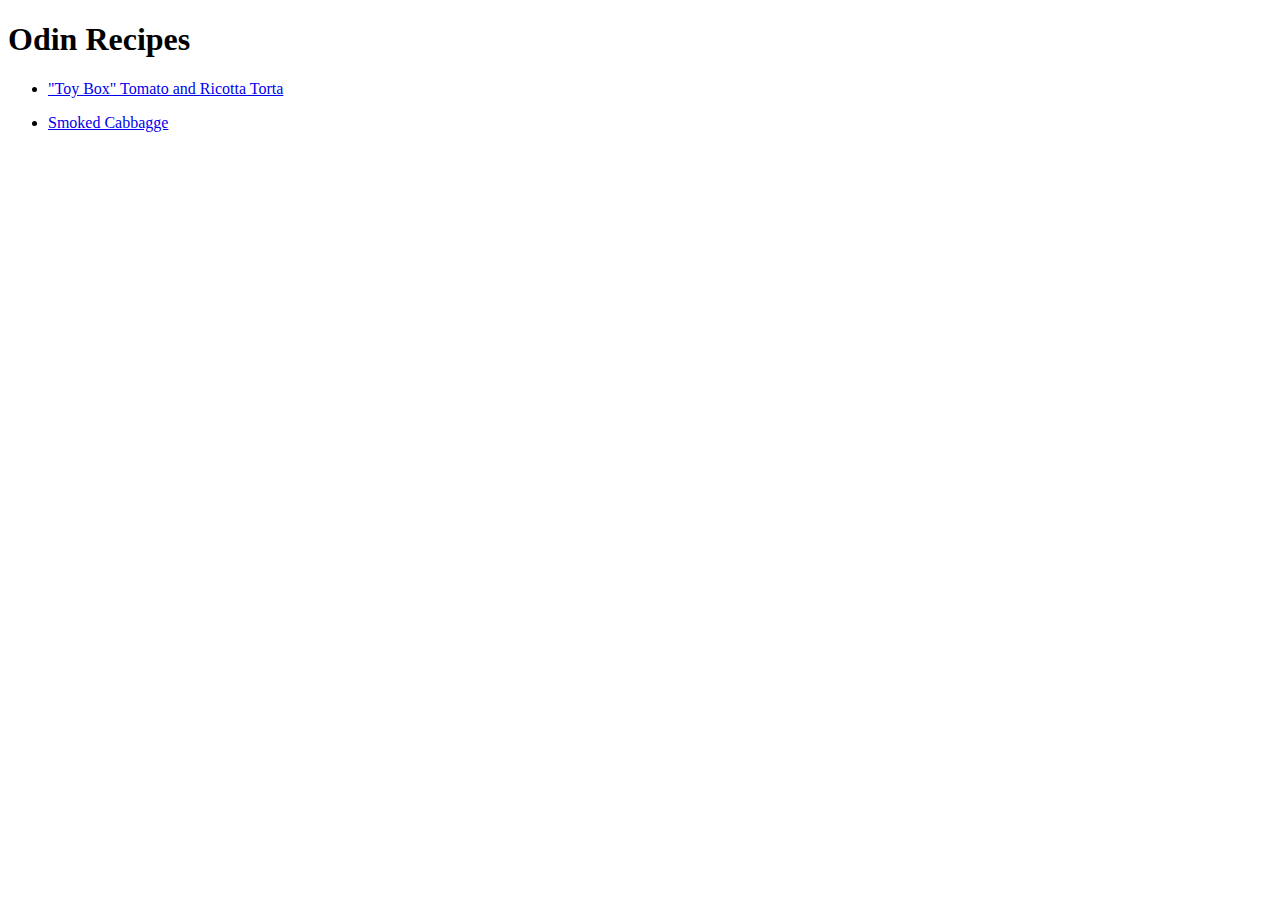
==== index.html @ d8ba0356 "Add smkdcabb.html and link it to index.html" ====
<!DOCTYPE html>
<html lang="en">


<head>
    <meta charset="utf-8">
    <title>Odin Recipes</title>

</head>



<body>
<h1>Odin Recipes</h1>
<ul>
<li><a href="recipes/toyboxtorta.html" >"Toy Box" Tomato and Ricotta Torta</a></li>
<p></p>
<li><a href="recipes/smkdcabb.html" >Smoked Cabbagge</a></li>


</ul>
</body>



</html>
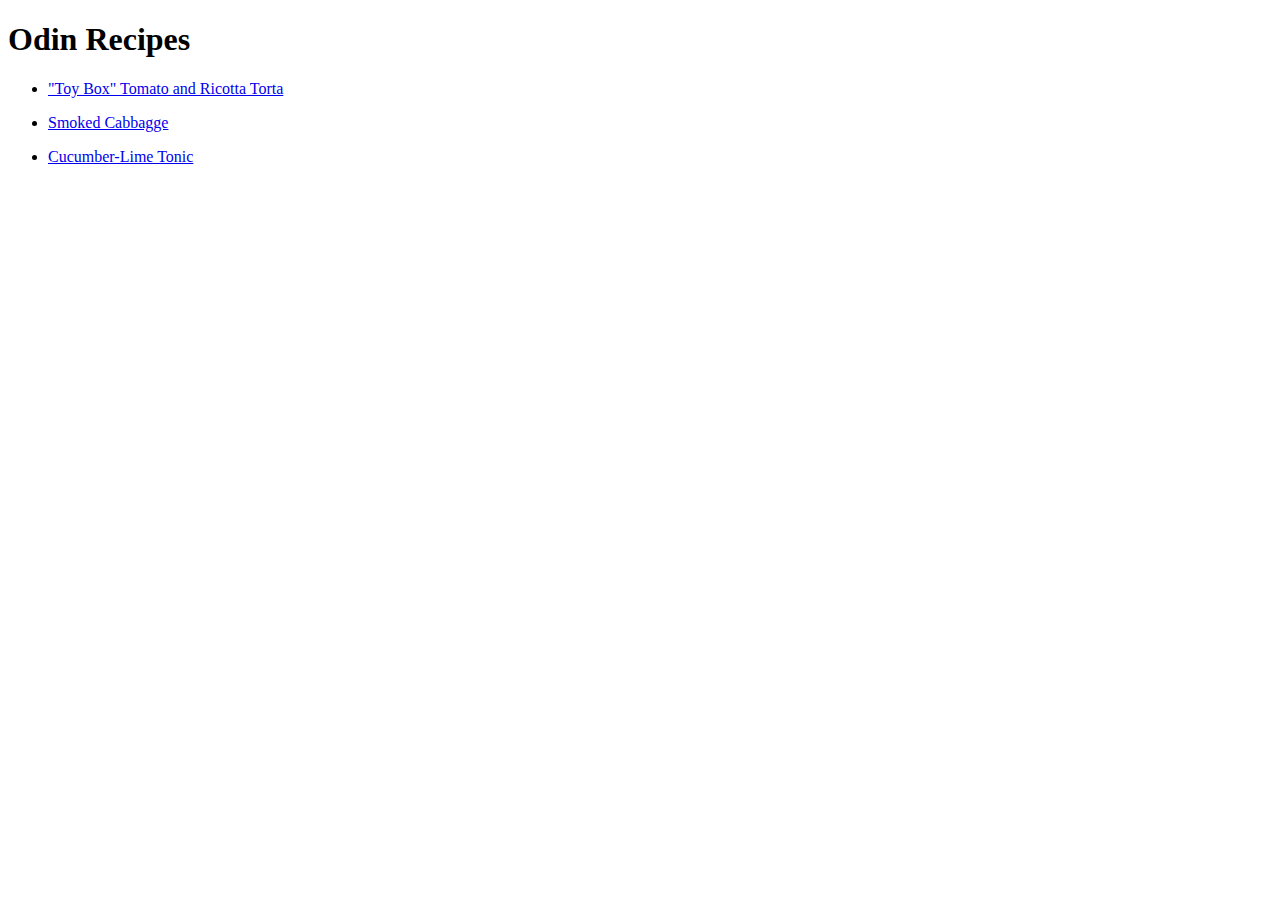
==== commit 06dfe555: "Add ccltonic.html and link it to index.html" ====
--- a/index.html
+++ b/index.html
@@ -16,8 +16,8 @@
 <li><a href="recipes/toyboxtorta.html" >"Toy Box" Tomato and Ricotta Torta</a></li>
 <p></p>
 <li><a href="recipes/smkdcabb.html" >Smoked Cabbagge</a></li>
-
-
+<p></p>
+<li><a href="recipes/ccltonic.html">Cucumber-Lime Tonic</a></li>
 </ul>
 </body>
 
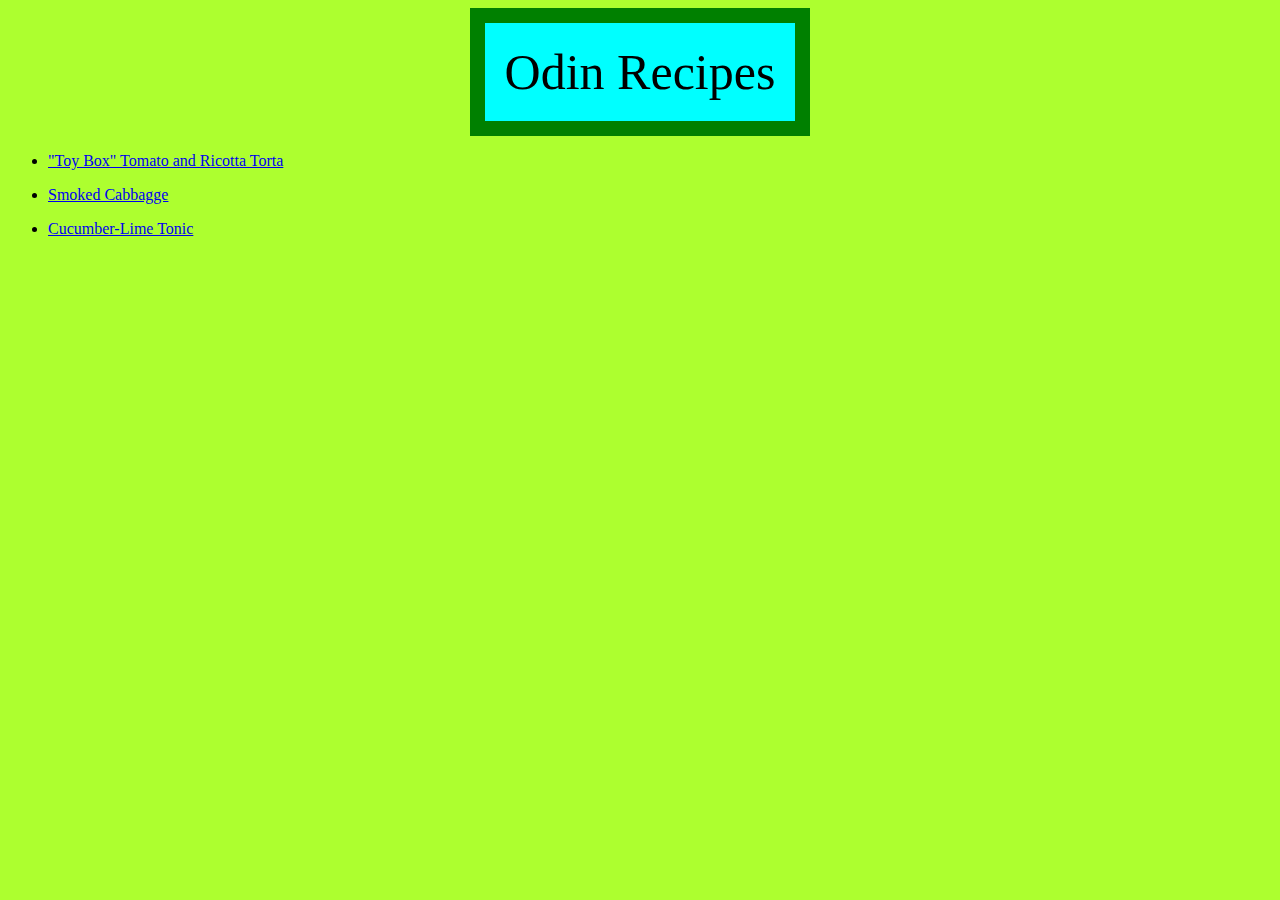
==== commit 0929bdcb: "Change pagetitle id to maintitle" ====
--- a/index.html
+++ b/index.html
@@ -4,14 +4,15 @@
 
 <head>
     <meta charset="utf-8">
+    <meta name="viewport" content="width=device-width, initial-scale=1.0">
     <title>Odin Recipes</title>
-
+    <link rel="stylesheet" href="style.css">
 </head>
 
 
 
 <body>
-<h1>Odin Recipes</h1>
+<h1 id="maintitle">Odin Recipes</h1>
 <ul>
 <li><a href="recipes/toyboxtorta.html" >"Toy Box" Tomato and Ricotta Torta</a></li>
 <p></p>
--- a/style.css
+++ b/style.css
@@ -0,0 +1,14 @@
+html{
+    background-color: greenyellow;
+}
+#maintitle{
+    text-align: center;
+    font-weight: 500;
+    font-size: 50px;
+    border: 15px solid green;
+    background-size: contain;
+    padding: 20px;
+   background-color: aqua;
+   width: fit-content;
+   margin: auto ;
+}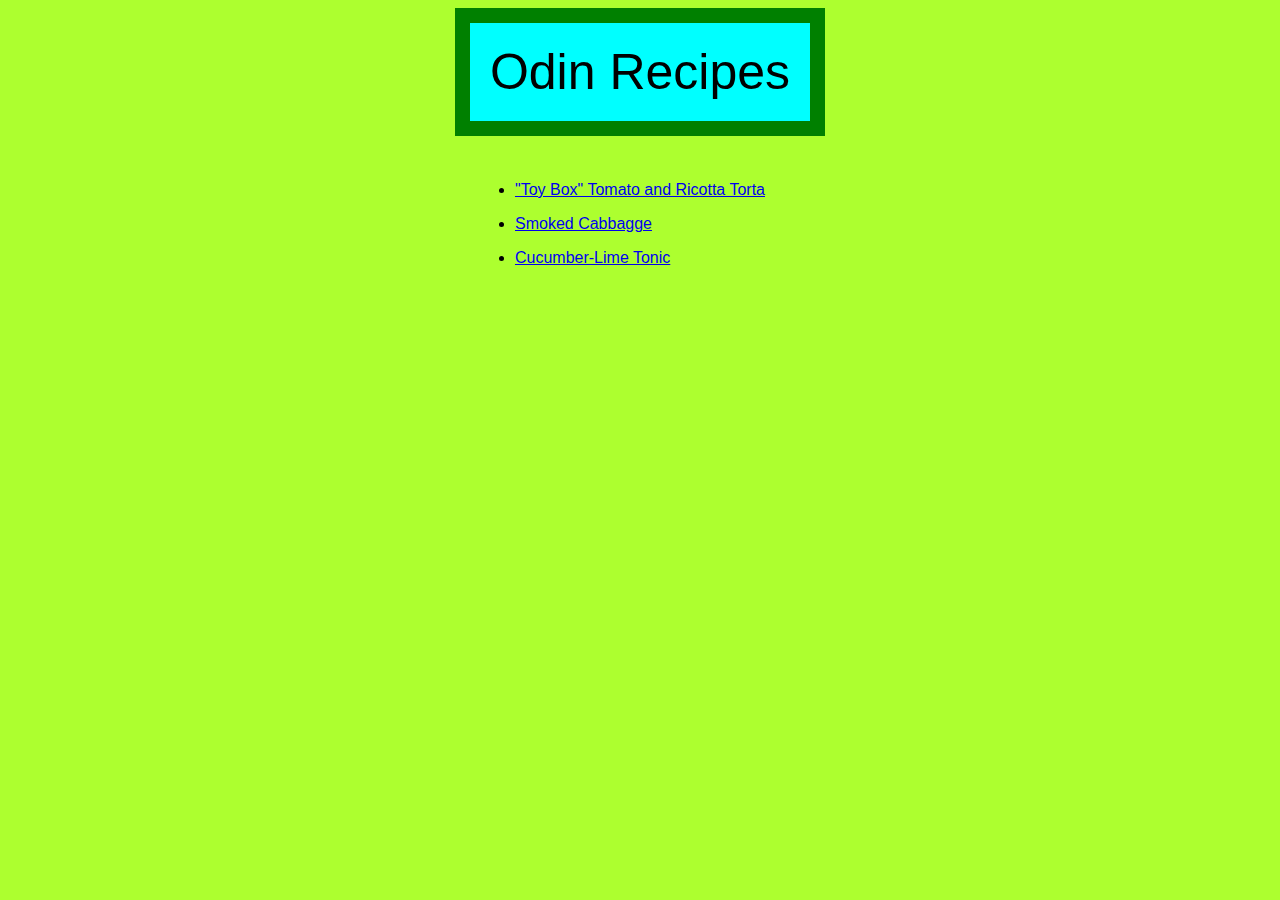
==== commit caf52069: "Add recipelist class to recipe list" ====
--- a/index.html
+++ b/index.html
@@ -13,7 +13,7 @@
 
 <body>
 <h1 id="maintitle">Odin Recipes</h1>
-<ul>
+<ul class="recipelist">
 <li><a href="recipes/toyboxtorta.html" >"Toy Box" Tomato and Ricotta Torta</a></li>
 <p></p>
 <li><a href="recipes/smkdcabb.html" >Smoked Cabbagge</a></li>
--- a/style.css
+++ b/style.css
@@ -1,14 +1,23 @@
 html{
     background-color: greenyellow;
+    font-family: Impact, Haettenschweiler, 'Arial Narrow Bold', sans-serif;
 }
 #maintitle{
     text-align: center;
     font-weight: 500;
     font-size: 50px;
+    font-family: 'Lucida Sans', 'Lucida Sans Regular', 'Lucida Grande', 'Lucida Sans Unicode', Geneva, Verdana, sans-serif;
+
     border: 15px solid green;
     background-size: contain;
     padding: 20px;
    background-color: aqua;
    width: fit-content;
    margin: auto ;
+
+}
+.recipelist{
+    padding: 45px;
+    width: fit-content;
+    margin: auto;
 }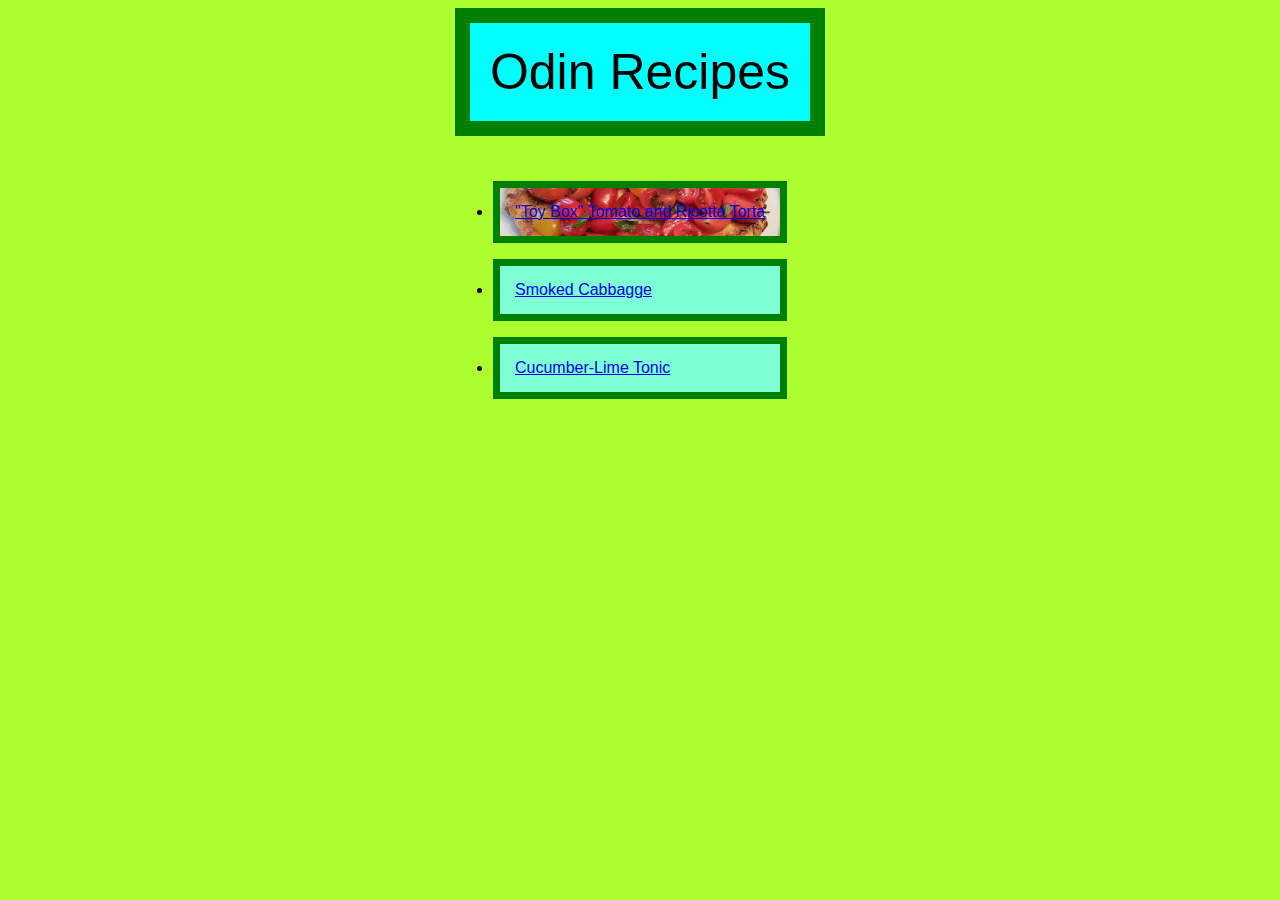
==== commit c34b33e6: "Style recipelist and it's items" ====
--- a/index.html
+++ b/index.html
@@ -14,11 +14,11 @@
 <body>
 <h1 id="maintitle">Odin Recipes</h1>
 <ul class="recipelist">
-<li><a href="recipes/toyboxtorta.html" >"Toy Box" Tomato and Ricotta Torta</a></li>
+<li class="recipe" id="toyboxtorta"><a href="recipes/toyboxtorta.html" >"Toy Box" Tomato and Ricotta Torta</a></li>
 <p></p>
-<li><a href="recipes/smkdcabb.html" >Smoked Cabbagge</a></li>
+<li class="recipe" id="smkdcabb"><a href="recipes/smkdcabb.html" >Smoked Cabbagge</a></li>
 <p></p>
-<li><a href="recipes/ccltonic.html">Cucumber-Lime Tonic</a></li>
+<li class="recipe" id="ccltonic"><a href="recipes/ccltonic.html">Cucumber-Lime Tonic</a></li>
 </ul>
 </body>
 
--- a/style.css
+++ b/style.css
@@ -20,4 +20,26 @@
     padding: 45px;
     width: fit-content;
     margin: auto;
+}
+.recipe {
+    border: 7px solid green;
+    padding: 15px;
+    background-color: aquamarine;
+}
+#toyboxtorta{
+   background-image: url(./recipes/img/Toyboxtorta.webp);
+   background-size:cover;
+   background-position-y: center;
+}
+#smkdcabb{
+    background-image: url();
+    background-size:cover;
+    background-position-y: center;
+ }
+}
+#ccltonic{
+    background-image: url();
+    background-size:cover;
+    background-position-y: center;
+ }
 }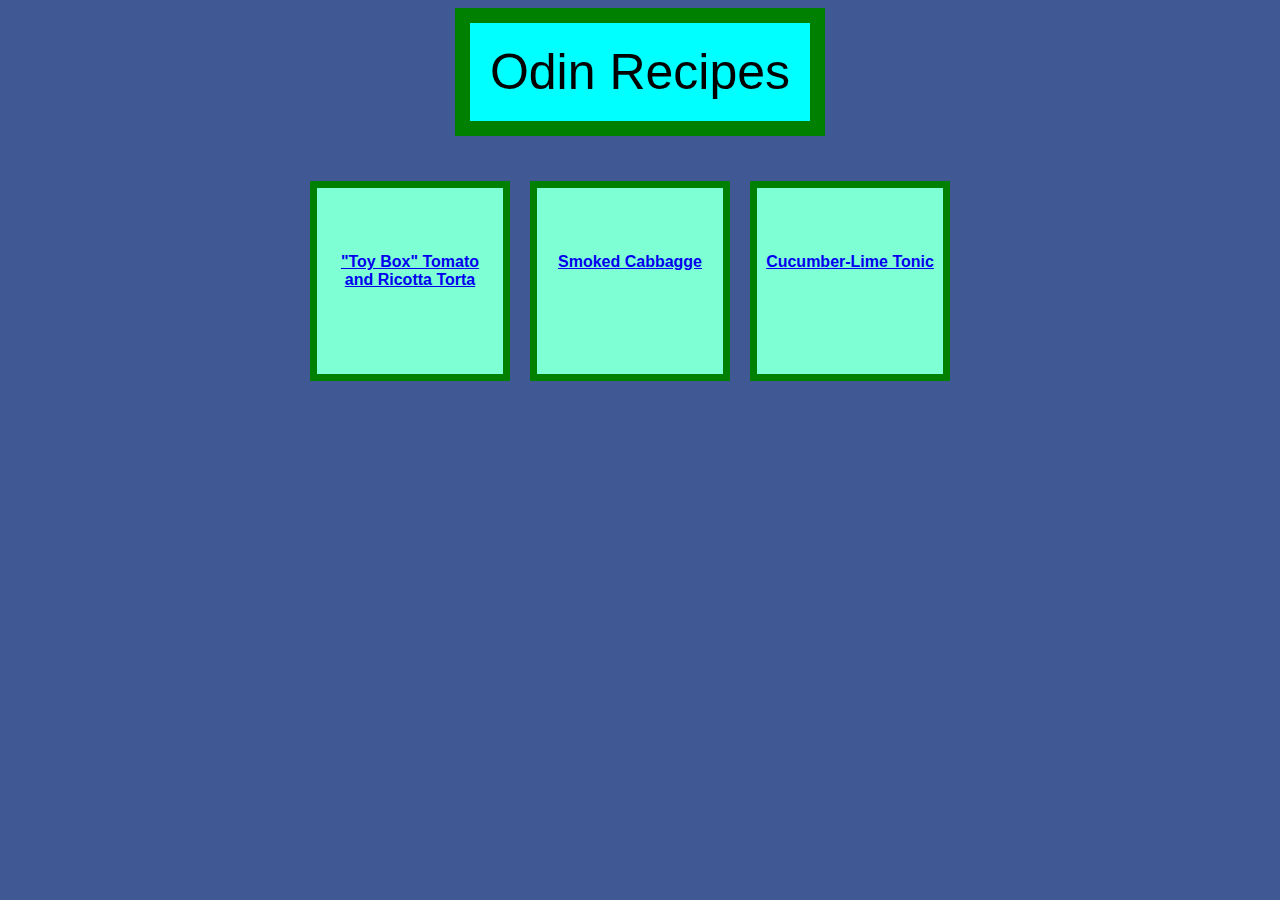
==== commit f3ac4831: "Change box-sizing Make recipes look like boxes" ====
--- a/index.html
+++ b/index.html
@@ -7,6 +7,7 @@
     <meta name="viewport" content="width=device-width, initial-scale=1.0">
     <title>Odin Recipes</title>
     <link rel="stylesheet" href="style.css">
+   
 </head>
 
 
@@ -14,11 +15,11 @@
 <body>
 <h1 id="maintitle">Odin Recipes</h1>
 <ul class="recipelist">
-<li class="recipe" id="toyboxtorta"><a href="recipes/toyboxtorta.html" >"Toy Box" Tomato and Ricotta Torta</a></li>
+<li class="recipe" id="toyboxtorta"><a class="link" href="recipes/toyboxtorta.html" >"Toy Box" Tomato and Ricotta Torta</a></li>
 <p></p>
-<li class="recipe" id="smkdcabb"><a href="recipes/smkdcabb.html" >Smoked Cabbagge</a></li>
+<li class="recipe" id="smkdcabb"><a class="link" href="recipes/smkdcabb.html" >Smoked Cabbagge</a></li>
 <p></p>
-<li class="recipe" id="ccltonic"><a href="recipes/ccltonic.html">Cucumber-Lime Tonic</a></li>
+<li class="recipe" id="ccltonic"><a class="link" href="recipes/ccltonic.html">Cucumber-Lime Tonic</a></li>
 </ul>
 </body>
 
--- a/style.css
+++ b/style.css
@@ -1,5 +1,9 @@
+*{
+    font-weight: 550;
+    box-sizing: border-box;
+}
 html{
-    background-color: greenyellow;
+    background-color: rgb(64, 89, 149);
     font-family: Impact, Haettenschweiler, 'Arial Narrow Bold', sans-serif;
 }
 #maintitle{
@@ -16,30 +20,74 @@
    margin: auto ;
 
 }
+#homebutton{
+    background-color:  aquamarine;
+
+}
 .recipelist{
     padding: 45px;
-    width: fit-content;
+    width: 800px;
     margin: auto;
+    justify-content: center;
+    display: flex;
 }
-.recipe {
+.recipe  {
     border: 7px solid green;
-    padding: 15px;
+    padding: 65px 8px;
     background-color: aquamarine;
+    list-style: none;
+    width: 200px;
+    height: 200px;
+    text-align: center;
+    margin-right: 20px;
 }
 #toyboxtorta{
-   background-image: url(./recipes/img/Toyboxtorta.webp);
+  
    background-size:cover;
    background-position-y: center;
 }
 #smkdcabb{
-    background-image: url();
+    
     background-size:cover;
     background-position-y: center;
  }
-}
+
 #ccltonic{
-    background-image: url();
+    
     background-size:cover;
     background-position-y: center;
  }
+.pagetitle {
+    padding: 15px;
+    width: fit-content;
+    margin: auto;
+    background-color: aquamarine;
+    border: 7px solid green;
+}
+.recipeimg{
+    display: block;
+  margin-left: auto;
+  margin-right: auto;
+  width: 333px;
+  border: 14px solid black;
+}
+.recipecontent{
+    padding: 15px;
+    width: 766px;
+    margin-left: auto;
+    margin-right: auto;
+    
+}
+.subtitle{
+   
+    background-color: aquamarine;
+    border: 7px solid rgb(63, 171, 63);
+}
+.subtitlecontent{
+    background-color: rgb(172, 255, 227);
+    border: 7px solid green;
+}
+.link:hover {
+    font-weight: bolder;
+   color: black;
 }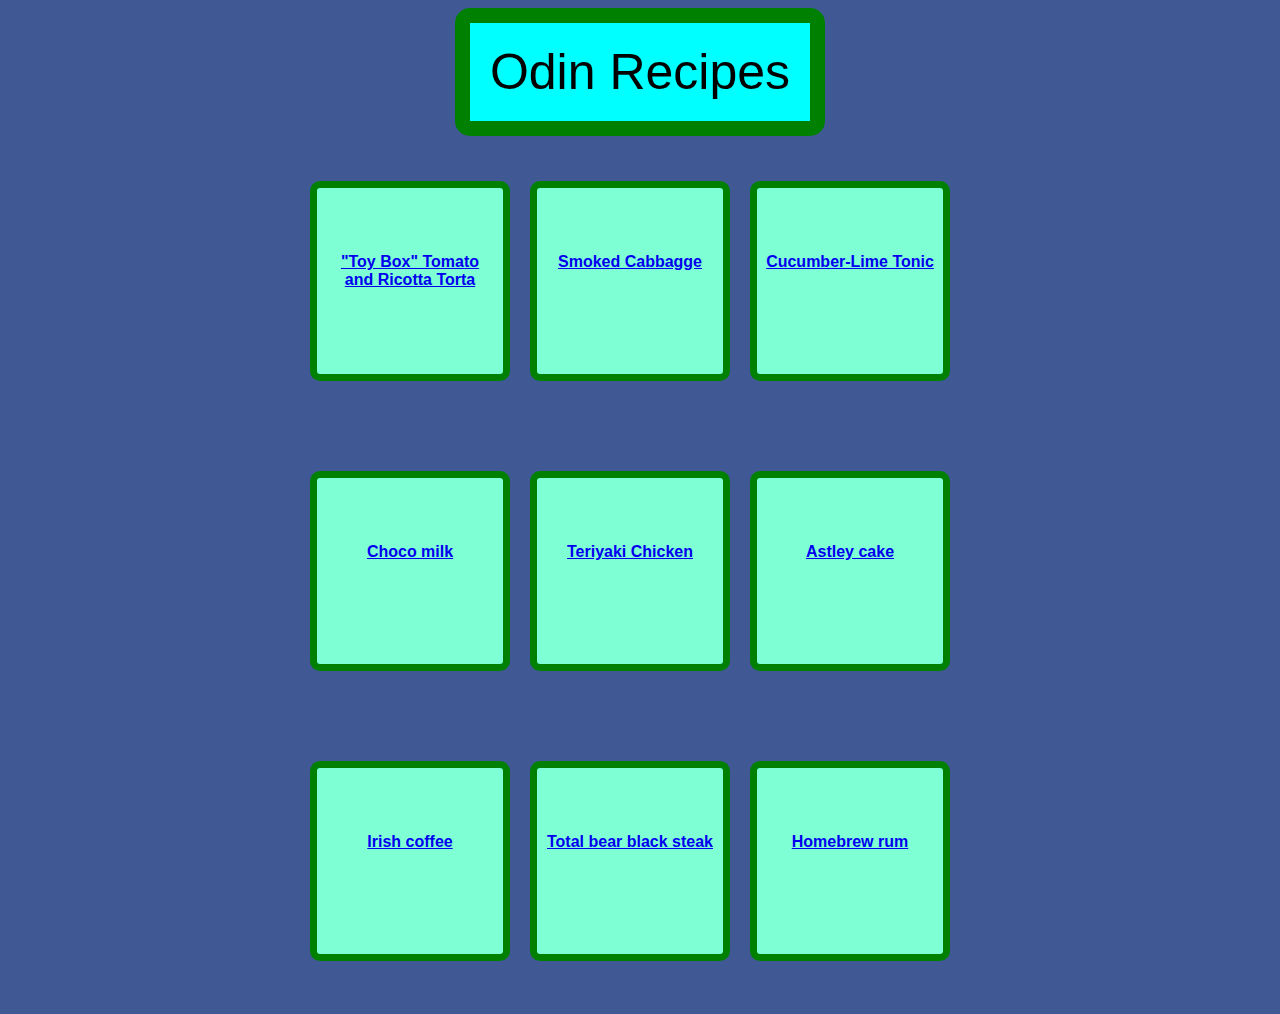
==== commit e195afa4: "Add more recipes" ====
--- a/index.html
+++ b/index.html
@@ -14,6 +14,7 @@
 
 <body>
 <h1 id="maintitle">Odin Recipes</h1>
+
 <ul class="recipelist">
 <li class="recipe" id="toyboxtorta"><a class="link" href="recipes/toyboxtorta.html" >"Toy Box" Tomato and Ricotta Torta</a></li>
 <p></p>
@@ -21,6 +22,23 @@
 <p></p>
 <li class="recipe" id="ccltonic"><a class="link" href="recipes/ccltonic.html">Cucumber-Lime Tonic</a></li>
 </ul>
+
+<ul class="recipelist">
+    <li class="recipe" id="chocomilk"><a class="link" href="#" >Choco milk</a></li>
+    <p></p>
+    <li class="recipe" id="teriyaki"><a class="link" href="#" >Teriyaki Chicken</a></li>
+    <p></p>
+    <li class="recipe" id="astley"><a class="link" href="https://www.youtube.com/watch?v=dQw4w9WgXcQ">Astley cake</a></li>
+    </ul>
+
+    <ul class="recipelist">
+        <li class="recipe" id="irishcoffe"><a class="link" href="#" >Irish coffee</a></li>
+        <p></p>
+        <li class="recipe" id="totaldrama"><a class="link" href="https://www.youtube.com/watch?v=KSCuTEOQkho" >Total bear black steak</a></li>
+        <p></p>
+        <li class="recipe" id="ccltonic"><a class="link" href="https://youtu.be/qGyPuey-1Jw?t=21"> Homebrew rum</a></li>
+        </ul>
+    
 </body>
 
 
--- a/style.css
+++ b/style.css
@@ -13,6 +13,7 @@
     font-family: 'Lucida Sans', 'Lucida Sans Regular', 'Lucida Grande', 'Lucida Sans Unicode', Geneva, Verdana, sans-serif;
 
     border: 15px solid green;
+    border-radius: 15px;
     background-size: contain;
     padding: 20px;
    background-color: aqua;
@@ -33,6 +34,7 @@
 }
 .recipe  {
     border: 7px solid green;
+    border-radius: 10px;
     padding: 65px 8px;
     background-color: aquamarine;
     list-style: none;
@@ -40,6 +42,7 @@
     height: 200px;
     text-align: center;
     margin-right: 20px;
+
 }
 #toyboxtorta{
   
